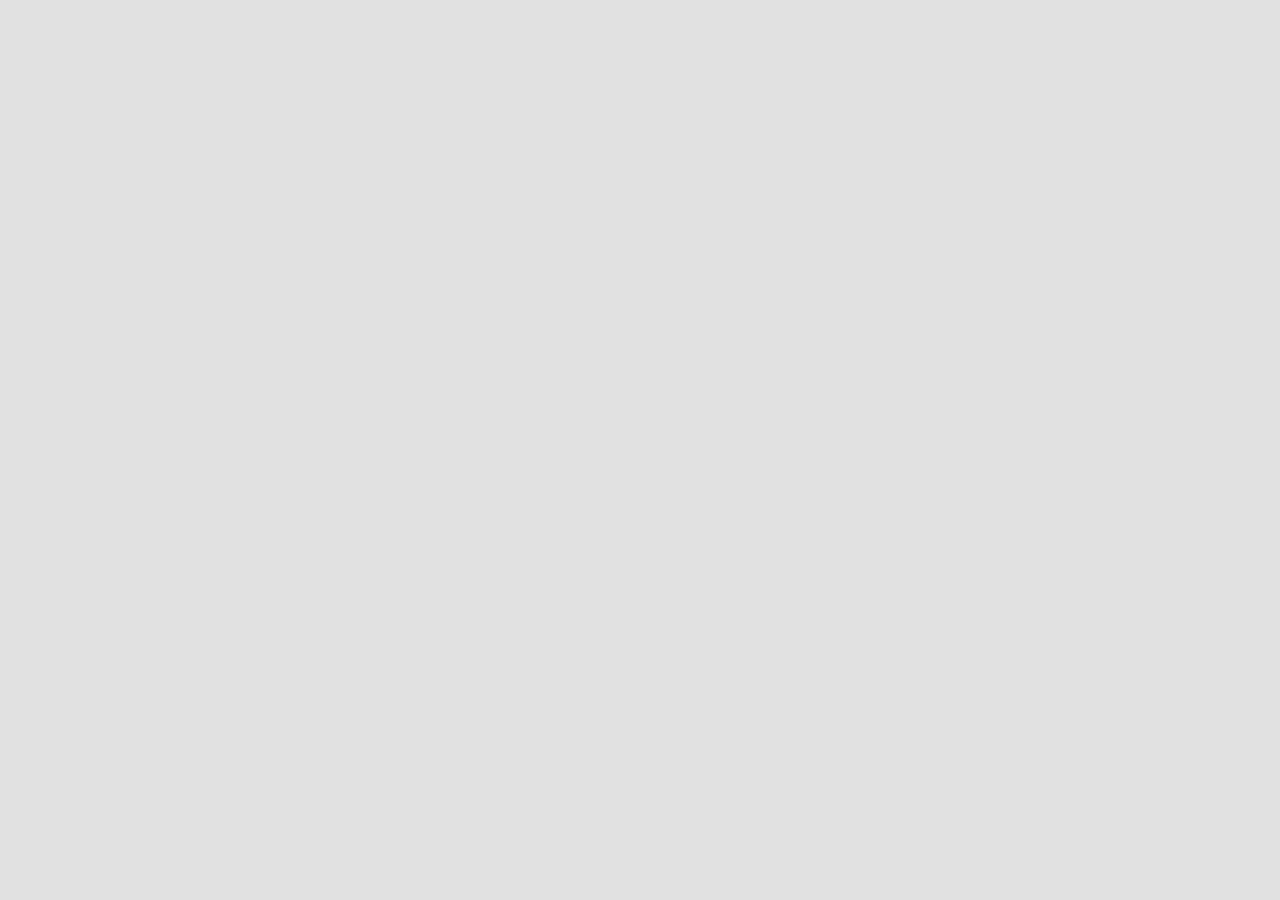
==== pelicula.html @ 86ecf9ac "first level development" ====
<!DOCTYPE html>
<html lang="es">
<head>
<meta charset="UTF-8">
<title>Detalle de película</title>
<link rel="stylesheet" href="estilos.css">
</head>

<body>

<div id="detalle"></div>

<script src="detalle.js"></script>

</body>
</html>
---- estilos.css ----
*{
margin:0;
padding:0;
box-sizing:border-box;
}

body{
font-family:Arial;
background:#e0e0e0;
}

.contenedor{
width:90%;
max-width:1000px;
margin:40px auto 100px auto;

display:grid;
grid-template-columns:repeat(4,1fr);
gap:40px;
}

.pelicula{
text-align:center;
}

.poster{
width:100%;
border-radius:10px;
}

.titulo{
font-size:16px;
margin-top:10px;
}

.paginacion{
position:fixed;
bottom:0;
width:100%;
background:#100a1f;
display:flex;
justify-content:center;
gap:20px;
padding:10px;
}

.paginacion button{
height:50px;
width:200px;
border:none;
background:#241744;
color:white;
border-radius:100px;
cursor:pointer;
}

.detalle{
width:80%;
margin:40px auto;
text-align:center;
}

.detalle img{
width:300px;
border-radius:10px;
}

.hero{
    min-height:100vh;
    background-size:cover;
    background-position:center;
    display:flex;
    justify-content:center;
    align-items:center;
    position:relative;
}

.hero::before{
    content:"";
    position:absolute;
    top:0;
    left:0;
    width:100%;
    height:100%;
    background:linear-gradient(
        rgba(0,0,0,0.8),
        rgba(0,0,0,0.6),
        rgba(0,0,0,0.8)
    );
}

.tarjeta{
    position:relative;
    display:flex;
    gap:40px;
    background:rgba(0,0,0,0.75);
    backdrop-filter: blur(10px);
    padding:40px;
    border-radius:15px;
    max-width:900px;
    color:white;
}

.poster{
    width:250px;
    border-radius:10px;
}

.info{
    max-width:500px;
}

.info h1{
    margin-bottom:15px;
}

.rating{
    font-size:18px;
    margin-bottom:10px;
}

.fecha{
    margin-bottom:20px;
}

.descripcion{
    line-height:1.6;
}

.volver{
    display:inline-block;
    margin-top:25px;
    background:#e50914;
    padding:10px 20px;
    border-radius:6px;
    text-decoration:none;
    color:white;
}
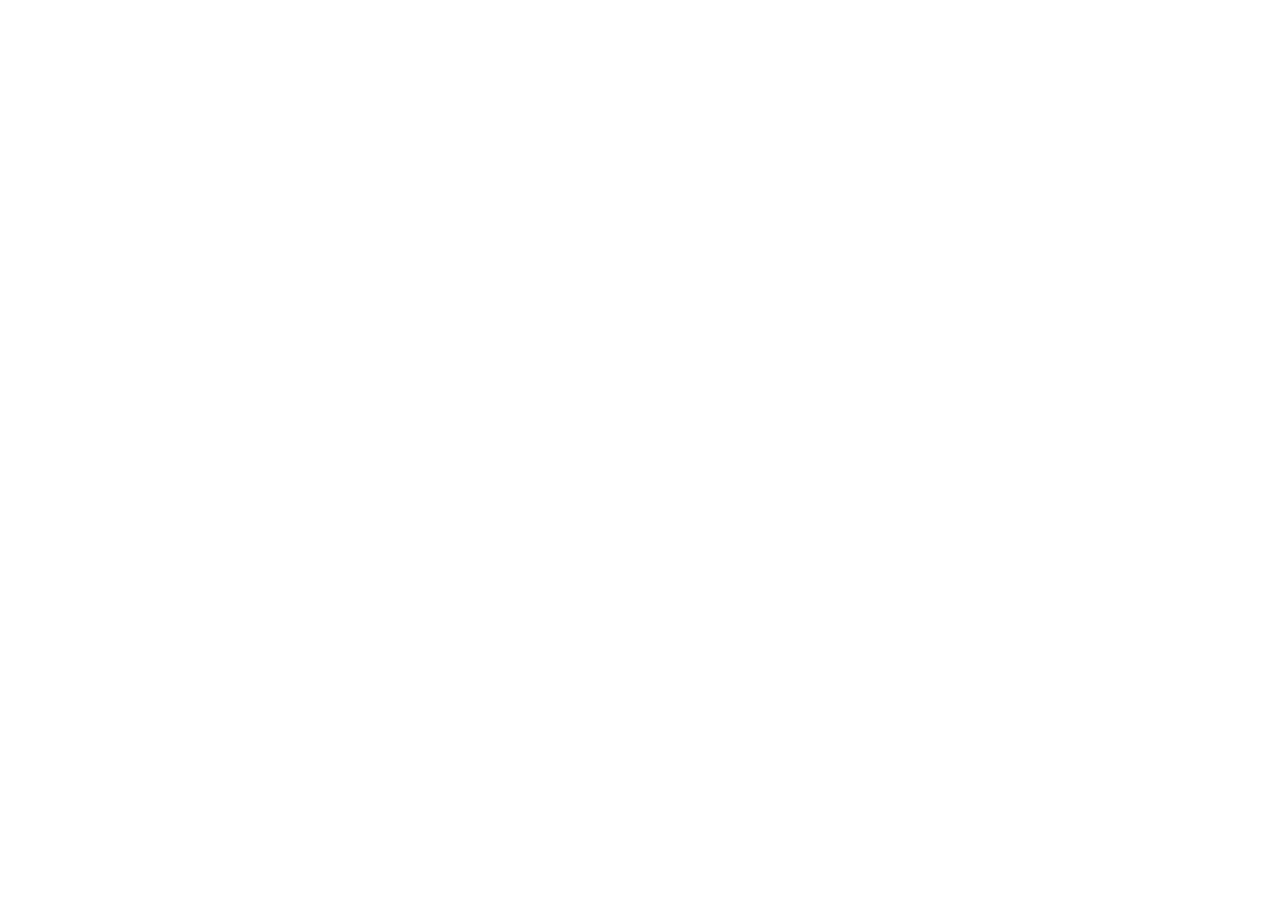
==== commit 422e9222: "Carousel integration" ====
--- a/pelicula.html
+++ b/pelicula.html
@@ -2,7 +2,7 @@
 <html lang="es">
 <head>
 <meta charset="UTF-8">
-<title>Detalle de película</title>
+<link rel="shortcut icon" href="img/1_Y9-6_bh5a00rJWWoQ28NMQ.jpg" type="image/x-icon">
 <link rel="stylesheet" href="estilos.css">
 </head>
 
@@ -10,6 +10,8 @@
 
 <div id="detalle"></div>
 
+<div id="video-display"></div>
+
 <script src="detalle.js"></script>
 
 </body>
--- a/estilos.css
+++ b/estilos.css
@@ -5,18 +5,95 @@
 }
 
 body{
-font-family:Arial;
-background:#e0e0e0;
-}
+font-family:Arial, Helvetica, sans-serif;
+background:linear-gradient(135deg,#141414,#1f1f1f,#2a2a2a);
+color:white;
+}
+
+/* TITULO */
+
+.titulo-principal{
+text-align:center;
+margin-top:30px;
+font-size:38px;
+color:white;
+}
+
+/* INTRO */
+
+.intro{
+text-align:center;
+max-width:700px;
+margin:15px auto 40px auto;
+font-size:18px;
+color:#d0d0d0;
+line-height:1.6;
+}
+
+/* SECCION */
+
+.seccion{
+margin-left:40px;
+margin-top:20px;
+}
+
+/* CARRUSEL */
+
+.carrusel-contenedor{
+display:flex;
+align-items:center;
+justify-content:center;
+gap:15px;
+margin:30px;
+}
+
+.carrusel{
+display:flex;
+gap:20px;
+overflow-x:auto;
+scroll-behavior:smooth;
+padding:10px;
+}
+
+.poster-carrusel{
+width:150px;
+border-radius:10px;
+cursor:pointer;
+transition:0.3s;
+}
+
+.poster-carrusel:hover{
+transform:scale(1.12);
+box-shadow:0 15px 35px rgba(0,0,0,0.8);
+}
+
+.carrusel-contenedor button{
+background:#e50914;
+color:white;
+border:none;
+padding:10px 15px;
+border-radius:6px;
+font-size:18px;
+cursor:pointer;
+}
+
+/* CONTENEDOR PELICULAS */
 
 .contenedor{
 width:90%;
-max-width:1000px;
-margin:40px auto 100px auto;
+max-width:1100px;
+margin:40px auto 120px auto;
 
 display:grid;
 grid-template-columns:repeat(4,1fr);
-gap:40px;
+gap:35px;
+}
+
+/* TARJETAS */
+
+.link-pelicula{
+text-decoration:none;
+color:white;
 }
 
 .pelicula{
@@ -25,114 +102,138 @@
 
 .poster{
 width:100%;
-border-radius:10px;
+border-radius:12px;
+transition:0.4s;
+}
+
+.poster:hover{
+transform:scale(1.1);
+box-shadow:0 20px 40px rgba(0,0,0,0.8);
 }
 
 .titulo{
+margin-top:10px;
 font-size:16px;
-margin-top:10px;
-}
+}
+
+.rating{
+font-size:14px;
+margin-top:5px;
+color:#ffd700;
+}
+
+/* PAGINACION */
 
 .paginacion{
 position:fixed;
 bottom:0;
 width:100%;
-background:#100a1f;
+background:#111;
 display:flex;
 justify-content:center;
 gap:20px;
-padding:10px;
+padding:12px;
 }
 
 .paginacion button{
-height:50px;
+height:45px;
+width:170px;
+border:none;
+background:#e50914;
+color:white;
+border-radius:8px;
+cursor:pointer;
+font-size:15px;
+}
+
+/* DETALLE */
+
+.hero{
+min-height:100vh;
+background-size:cover;
+background-position:center;
+display:flex;
+justify-content:center;
+align-items:center;
+padding:40px;
+}
+
+.tarjeta{
+display:flex;
+gap:40px;
+background:rgba(0,0,0,0.75);
+padding:40px;
+border-radius:15px;
+max-width:900px;
+backdrop-filter:blur(10px);
+}
+
+.poster-detalle{
+width:260px;
+border-radius:10px;
+}
+
+.info{
+max-width:500px;
+}
+
+.info h1{
+margin-bottom:15px;
+}
+
+.info p{
+margin-bottom:10px;
+line-height:1.5;
+}
+
+/* BOTONES DETALLE */
+
+.botones{
+display:flex;
+gap:15px;
+margin-top:20px;
+}
+
+.volver{
+background:#444;
+padding:10px 20px;
+border-radius:6px;
+text-decoration:none;
+color:white;
+}
+
+.btn-trailer{
+background:#e50914;
+padding:10px 20px;
+border-radius:6px;
+text-decoration:none;
+color:white;
+}
+
+/* RESPONSIVE */
+
+@media (max-width:900px){
+
+.contenedor{
+grid-template-columns:repeat(3,1fr);
+}
+
+}
+
+@media (max-width:600px){
+
+.contenedor{
+grid-template-columns:repeat(2,1fr);
+}
+
+.tarjeta{
+flex-direction:column;
+align-items:center;
+text-align:center;
+}
+
+.poster-detalle{
 width:200px;
-border:none;
-background:#241744;
-color:white;
-border-radius:100px;
-cursor:pointer;
-}
-
-.detalle{
-width:80%;
-margin:40px auto;
-text-align:center;
-}
-
-.detalle img{
-width:300px;
-border-radius:10px;
-}
-
-.hero{
-    min-height:100vh;
-    background-size:cover;
-    background-position:center;
-    display:flex;
-    justify-content:center;
-    align-items:center;
-    position:relative;
-}
-
-.hero::before{
-    content:"";
-    position:absolute;
-    top:0;
-    left:0;
-    width:100%;
-    height:100%;
-    background:linear-gradient(
-        rgba(0,0,0,0.8),
-        rgba(0,0,0,0.6),
-        rgba(0,0,0,0.8)
-    );
-}
-
-.tarjeta{
-    position:relative;
-    display:flex;
-    gap:40px;
-    background:rgba(0,0,0,0.75);
-    backdrop-filter: blur(10px);
-    padding:40px;
-    border-radius:15px;
-    max-width:900px;
-    color:white;
-}
-
-.poster{
-    width:250px;
-    border-radius:10px;
-}
-
-.info{
-    max-width:500px;
-}
-
-.info h1{
-    margin-bottom:15px;
-}
-
-.rating{
-    font-size:18px;
-    margin-bottom:10px;
-}
-
-.fecha{
-    margin-bottom:20px;
-}
-
-.descripcion{
-    line-height:1.6;
-}
-
-.volver{
-    display:inline-block;
-    margin-top:25px;
-    background:#e50914;
-    padding:10px 20px;
-    border-radius:6px;
-    text-decoration:none;
-    color:white;
+}
+
 }
